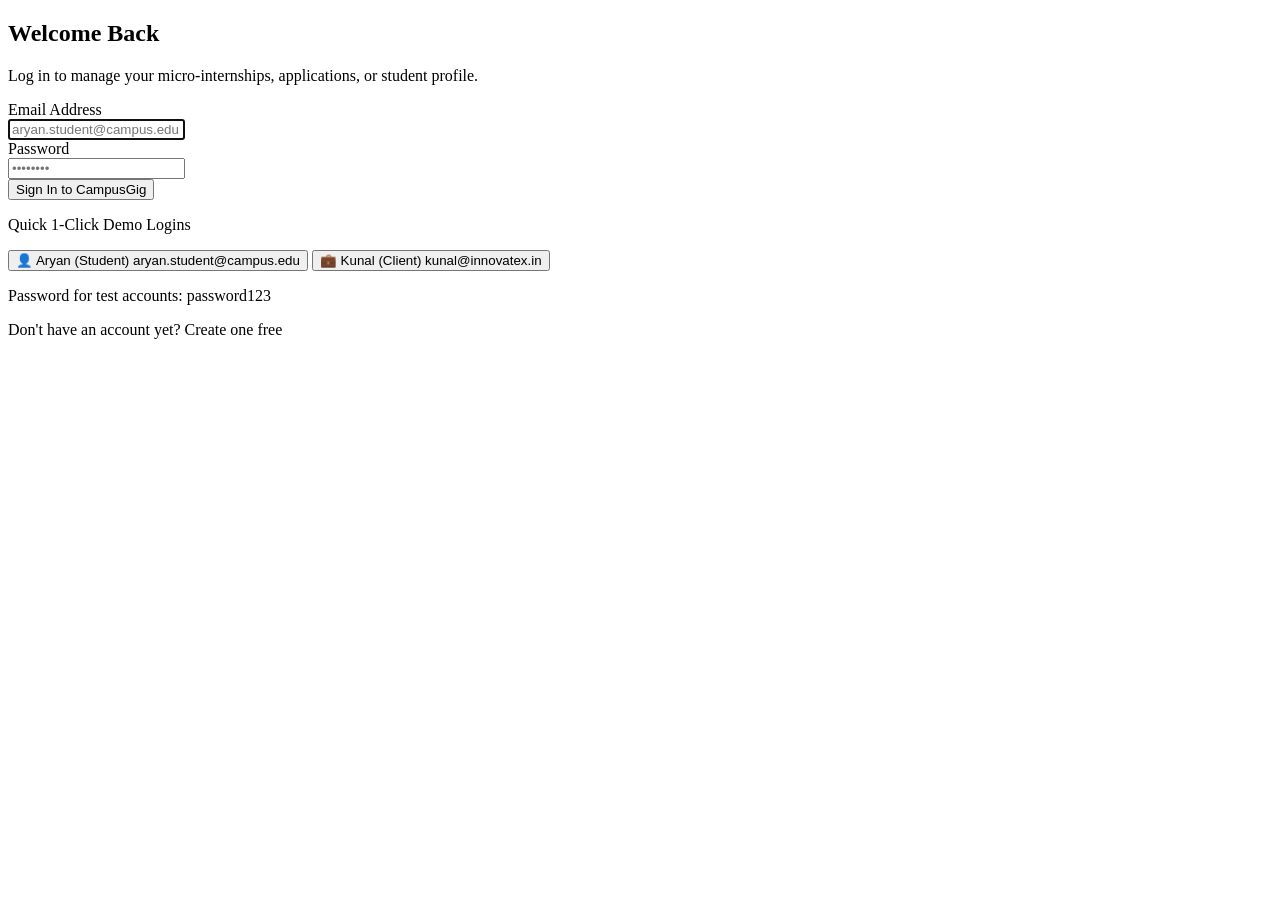
==== src/main/resources/templates/auth/login.html @ 799c5539 "feat: complete CampusGig full-stack micro-internship platform with real company tech internships and" ====
<!DOCTYPE html>
<html xmlns:th="http://www.thymeleaf.org"
      th:replace="~{fragments/layout :: layout(~{::title}, ~{::section})}">
<head>
    <title>Log In - CampusGig</title>
</head>
<body>
<section class="py-16">
    <div class="max-w-md mx-auto px-4 sm:px-6">
        <!-- Card Container -->
        <div class="bg-white rounded-3xl border border-slate-200 p-8 shadow-xl shadow-indigo-500/5">
            <!-- Header -->
            <div class="text-center mb-8">
                <div class="w-12 h-12 rounded-2xl gradient-brand text-white flex items-center justify-center text-xl mx-auto mb-3 shadow-md shadow-indigo-500/20">
                    <i class="fa-solid fa-lock"></i>
                </div>
                <h2 class="text-2xl font-bold text-slate-900 tracking-tight">Welcome Back</h2>
                <p class="text-xs text-slate-500 mt-1">Log in to manage your micro-internships, applications, or student profile.</p>
            </div>

            <!-- Login Form -->
            <form th:action="@{/login}" method="post" class="space-y-4">
                <div>
                    <label for="email" class="block text-xs font-semibold text-slate-700 uppercase tracking-wider mb-1">Email Address</label>
                    <div class="relative">
                        <i class="fa-solid fa-envelope absolute left-3.5 top-3.5 text-slate-400 text-sm"></i>
                        <input type="email" id="email" name="email" required autofocus
                               class="w-full pl-10 pr-4 py-2.5 rounded-xl border border-slate-300 text-sm focus:border-indigo-500 focus:ring-1 focus:ring-indigo-500 transition-colors"
                               placeholder="aryan.student@campus.edu">
                    </div>
                </div>

                <div>
                    <div class="flex justify-between items-center mb-1">
                        <label for="password" class="block text-xs font-semibold text-slate-700 uppercase tracking-wider">Password</label>
                    </div>
                    <div class="relative">
                        <i class="fa-solid fa-key absolute left-3.5 top-3.5 text-slate-400 text-sm"></i>
                        <input type="password" id="password" name="password" required
                               class="w-full pl-10 pr-4 py-2.5 rounded-xl border border-slate-300 text-sm focus:border-indigo-500 focus:ring-1 focus:ring-indigo-500 transition-colors"
                               placeholder="••••••••">
                    </div>
                </div>

                <div class="pt-2">
                    <button type="submit" class="w-full py-3 px-4 bg-indigo-600 hover:bg-indigo-700 text-white font-semibold rounded-xl text-sm shadow-md shadow-indigo-500/20 transition-all">
                        Sign In to CampusGig
                    </button>
                </div>
            </form>

            <!-- Quick Demo Fill Helpers -->
            <div class="mt-8 pt-6 border-t border-slate-200">
                <p class="text-xs font-semibold text-slate-500 uppercase tracking-wider text-center mb-3">
                    <i class="fa-solid fa-bolt text-amber-500 mr-1"></i> Quick 1-Click Demo Logins
                </p>
                <div class="grid grid-cols-2 gap-2 text-xs">
                    <button type="button" onclick="fillDemoCredentials('aryan.student@campus.edu', 'Student')"
                            class="p-2.5 rounded-xl border border-indigo-200 bg-indigo-50/50 hover:bg-indigo-100/60 text-indigo-800 text-left transition-colors">
                        <span class="font-bold block">👤 Aryan (Student)</span>
                        <span class="text-[10px] text-indigo-600 truncate block">aryan.student@campus.edu</span>
                    </button>

                    <button type="button" onclick="fillDemoCredentials('kunal@innovatex.in', 'Client')"
                            class="p-2.5 rounded-xl border border-blue-200 bg-blue-50/50 hover:bg-blue-100/60 text-blue-800 text-left transition-colors">
                        <span class="font-bold block">💼 Kunal (Client)</span>
                        <span class="text-[10px] text-blue-600 truncate block">kunal@innovatex.in</span>
                    </button>
                </div>
                <p class="text-[11px] text-slate-400 text-center mt-2 font-mono">Password for test accounts: password123</p>
            </div>

            <!-- Footer note -->
            <div class="mt-6 text-center text-xs text-slate-600">
                Don't have an account yet? 
                <a th:href="@{/register}" class="font-semibold text-indigo-600 hover:text-indigo-700 ml-1">Create one free</a>
            </div>
        </div>
    </div>
</section>
</body>
</html>
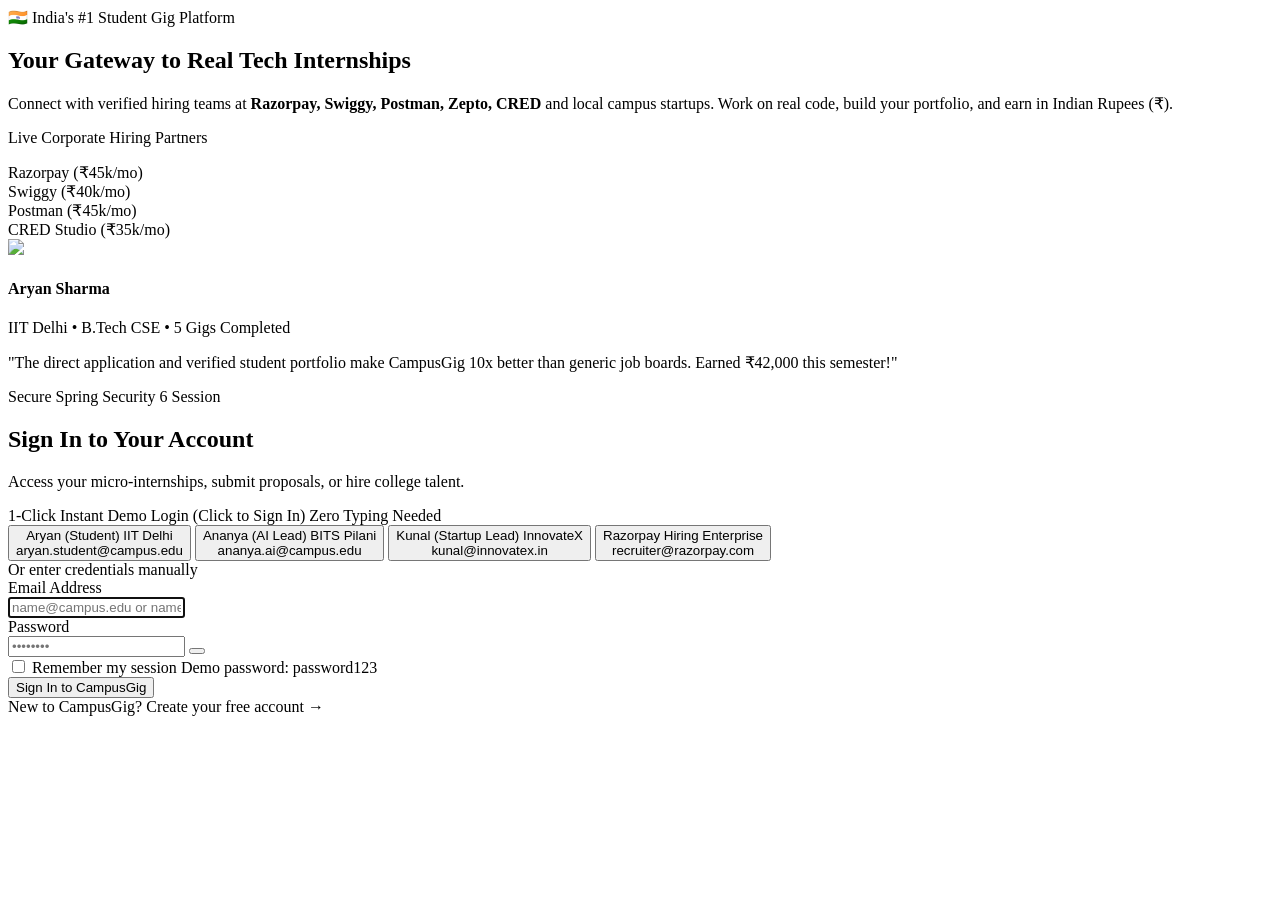
==== commit 7ada8c9c: "fix(auth): resolve template streaming session error, update BCrypt seed passwords to password123, an" ====
--- a/src/main/resources/templates/auth/login.html
+++ b/src/main/resources/templates/auth/login.html
@@ -5,78 +5,251 @@
     <title>Log In - CampusGig</title>
 </head>
 <body>
-<section class="py-16">
-    <div class="max-w-md mx-auto px-4 sm:px-6">
-        <!-- Card Container -->
-        <div class="bg-white rounded-3xl border border-slate-200 p-8 shadow-xl shadow-indigo-500/5">
-            <!-- Header -->
-            <div class="text-center mb-8">
-                <div class="w-12 h-12 rounded-2xl gradient-brand text-white flex items-center justify-center text-xl mx-auto mb-3 shadow-md shadow-indigo-500/20">
-                    <i class="fa-solid fa-lock"></i>
-                </div>
-                <h2 class="text-2xl font-bold text-slate-900 tracking-tight">Welcome Back</h2>
-                <p class="text-xs text-slate-500 mt-1">Log in to manage your micro-internships, applications, or student profile.</p>
+<section class="py-12 sm:py-16">
+    <div class="max-w-6xl mx-auto px-4 sm:px-6 lg:px-8">
+        <!-- Dual Column Split Screen Card -->
+        <div class="bg-white rounded-3xl border border-slate-200 shadow-2xl shadow-indigo-500/10 overflow-hidden grid grid-cols-1 lg:grid-cols-12 min-h-[640px]">
+            
+            <!-- LEFT COLUMN: Brand Showcase & Social Proof (5 cols) -->
+            <div class="lg:col-span-5 bg-gradient-to-br from-indigo-900 via-indigo-800 to-slate-900 p-8 sm:p-10 text-white flex flex-col justify-between relative overflow-hidden">
+                <!-- Background decorative shapes -->
+                <div class="absolute -right-16 -top-16 w-64 h-64 bg-indigo-500/20 rounded-full blur-3xl pointer-events-none"></div>
+                <div class="absolute -left-16 -bottom-16 w-64 h-64 bg-emerald-500/15 rounded-full blur-3xl pointer-events-none"></div>
+
+                <!-- Top brand & badge -->
+                <div class="relative z-10 space-y-4">
+                    <div class="inline-flex items-center space-x-2 px-3 py-1.5 rounded-full bg-white/10 backdrop-blur-md border border-white/15 text-emerald-400 text-xs font-semibold">
+                        <span class="w-2 h-2 rounded-full bg-emerald-400 animate-pulse"></span>
+                        <span>🇮🇳 India's #1 Student Gig Platform</span>
+                    </div>
+
+                    <h2 class="text-2xl sm:text-3xl font-extrabold tracking-tight leading-snug">
+                        Your Gateway to <span class="text-transparent bg-clip-text bg-gradient-to-r from-indigo-300 via-emerald-300 to-teal-200">Real Tech Internships</span>
+                    </h2>
+
+                    <p class="text-xs sm:text-sm text-indigo-100/80 leading-relaxed">
+                        Connect with verified hiring teams at <strong>Razorpay, Swiggy, Postman, Zepto, CRED</strong> and local campus startups. Work on real code, build your portfolio, and earn in Indian Rupees (₹).
+                    </p>
+                </div>
+
+                <!-- Middle: Hiring Companies Badges -->
+                <div class="relative z-10 my-6 py-4 border-y border-white/10">
+                    <p class="text-[11px] uppercase font-bold text-indigo-200/70 tracking-wider mb-3">Live Corporate Hiring Partners</p>
+                    <div class="grid grid-cols-2 gap-2 text-xs">
+                        <div class="flex items-center space-x-2 bg-white/5 backdrop-blur-sm p-2 rounded-xl border border-white/10">
+                            <i class="fa-solid fa-bolt text-indigo-400 text-xs"></i>
+                            <span class="font-semibold text-white">Razorpay (₹45k/mo)</span>
+                        </div>
+                        <div class="flex items-center space-x-2 bg-white/5 backdrop-blur-sm p-2 rounded-xl border border-white/10">
+                            <i class="fa-solid fa-utensils text-orange-400 text-xs"></i>
+                            <span class="font-semibold text-white">Swiggy (₹40k/mo)</span>
+                        </div>
+                        <div class="flex items-center space-x-2 bg-white/5 backdrop-blur-sm p-2 rounded-xl border border-white/10">
+                            <i class="fa-solid fa-network-wired text-amber-400 text-xs"></i>
+                            <span class="font-semibold text-white">Postman (₹45k/mo)</span>
+                        </div>
+                        <div class="flex items-center space-x-2 bg-white/5 backdrop-blur-sm p-2 rounded-xl border border-white/10">
+                            <i class="fa-solid fa-crown text-purple-400 text-xs"></i>
+                            <span class="font-semibold text-white">CRED Studio (₹35k/mo)</span>
+                        </div>
+                    </div>
+                </div>
+
+                <!-- Bottom: Student Testimonial -->
+                <div class="relative z-10 bg-white/10 backdrop-blur-md p-4 rounded-2xl border border-white/15">
+                    <div class="flex items-center space-x-3 mb-2">
+                        <img src="https://images.unsplash.com/photo-1539571696357-5a69c17a67c6?w=100" class="w-10 h-10 rounded-xl object-cover border border-white/30">
+                        <div>
+                            <h4 class="text-xs font-bold text-white">Aryan Sharma</h4>
+                            <p class="text-[10px] text-indigo-200">IIT Delhi • B.Tech CSE • 5 Gigs Completed</p>
+                        </div>
+                        <div class="ml-auto flex text-amber-400 text-[10px]">
+                            <i class="fa-solid fa-star"></i>
+                            <i class="fa-solid fa-star"></i>
+                            <i class="fa-solid fa-star"></i>
+                            <i class="fa-solid fa-star"></i>
+                            <i class="fa-solid fa-star"></i>
+                        </div>
+                    </div>
+                    <p class="text-[11px] text-indigo-100/90 italic leading-relaxed">
+                        "The direct application and verified student portfolio make CampusGig 10x better than generic job boards. Earned ₹42,000 this semester!"
+                    </p>
+                </div>
             </div>
 
-            <!-- Login Form -->
-            <form th:action="@{/login}" method="post" class="space-y-4">
+            <!-- RIGHT COLUMN: Interactive Login Form & 1-Click Demo Logins (7 cols) -->
+            <div class="lg:col-span-7 p-8 sm:p-12 flex flex-col justify-between bg-white">
                 <div>
-                    <label for="email" class="block text-xs font-semibold text-slate-700 uppercase tracking-wider mb-1">Email Address</label>
-                    <div class="relative">
-                        <i class="fa-solid fa-envelope absolute left-3.5 top-3.5 text-slate-400 text-sm"></i>
-                        <input type="email" id="email" name="email" required autofocus
-                               class="w-full pl-10 pr-4 py-2.5 rounded-xl border border-slate-300 text-sm focus:border-indigo-500 focus:ring-1 focus:ring-indigo-500 transition-colors"
-                               placeholder="aryan.student@campus.edu">
-                    </div>
-                </div>
-
-                <div>
-                    <div class="flex justify-between items-center mb-1">
-                        <label for="password" class="block text-xs font-semibold text-slate-700 uppercase tracking-wider">Password</label>
-                    </div>
-                    <div class="relative">
-                        <i class="fa-solid fa-key absolute left-3.5 top-3.5 text-slate-400 text-sm"></i>
-                        <input type="password" id="password" name="password" required
-                               class="w-full pl-10 pr-4 py-2.5 rounded-xl border border-slate-300 text-sm focus:border-indigo-500 focus:ring-1 focus:ring-indigo-500 transition-colors"
-                               placeholder="••••••••">
-                    </div>
-                </div>
-
-                <div class="pt-2">
-                    <button type="submit" class="w-full py-3 px-4 bg-indigo-600 hover:bg-indigo-700 text-white font-semibold rounded-xl text-sm shadow-md shadow-indigo-500/20 transition-all">
-                        Sign In to CampusGig
-                    </button>
-                </div>
-            </form>
-
-            <!-- Quick Demo Fill Helpers -->
-            <div class="mt-8 pt-6 border-t border-slate-200">
-                <p class="text-xs font-semibold text-slate-500 uppercase tracking-wider text-center mb-3">
-                    <i class="fa-solid fa-bolt text-amber-500 mr-1"></i> Quick 1-Click Demo Logins
-                </p>
-                <div class="grid grid-cols-2 gap-2 text-xs">
-                    <button type="button" onclick="fillDemoCredentials('aryan.student@campus.edu', 'Student')"
-                            class="p-2.5 rounded-xl border border-indigo-200 bg-indigo-50/50 hover:bg-indigo-100/60 text-indigo-800 text-left transition-colors">
-                        <span class="font-bold block">👤 Aryan (Student)</span>
-                        <span class="text-[10px] text-indigo-600 truncate block">aryan.student@campus.edu</span>
-                    </button>
-
-                    <button type="button" onclick="fillDemoCredentials('kunal@innovatex.in', 'Client')"
-                            class="p-2.5 rounded-xl border border-blue-200 bg-blue-50/50 hover:bg-blue-100/60 text-blue-800 text-left transition-colors">
-                        <span class="font-bold block">💼 Kunal (Client)</span>
-                        <span class="text-[10px] text-blue-600 truncate block">kunal@innovatex.in</span>
-                    </button>
-                </div>
-                <p class="text-[11px] text-slate-400 text-center mt-2 font-mono">Password for test accounts: password123</p>
-            </div>
-
-            <!-- Footer note -->
-            <div class="mt-6 text-center text-xs text-slate-600">
-                Don't have an account yet? 
-                <a th:href="@{/register}" class="font-semibold text-indigo-600 hover:text-indigo-700 ml-1">Create one free</a>
+                    <!-- Header -->
+                    <div class="mb-6">
+                        <div class="inline-flex items-center space-x-1 px-2.5 py-1 rounded-md bg-indigo-50 text-indigo-700 text-xs font-semibold mb-2">
+                            <i class="fa-solid fa-lock text-[10px] mr-1"></i>
+                            <span>Secure Spring Security 6 Session</span>
+                        </div>
+                        <h1 class="text-2xl sm:text-3xl font-extrabold text-slate-900 tracking-tight">Sign In to Your Account</h1>
+                        <p class="text-xs text-slate-500 mt-1">Access your micro-internships, submit proposals, or hire college talent.</p>
+                    </div>
+
+                    <!-- 1-CLICK INSTANT DEMO LOGINS -->
+                    <div class="mb-6 p-4 rounded-2xl bg-gradient-to-r from-indigo-50/70 via-slate-50 to-emerald-50/50 border border-indigo-100">
+                        <div class="flex items-center justify-between mb-2.5">
+                            <span class="text-xs font-bold text-slate-800 flex items-center">
+                                <i class="fa-solid fa-bolt text-amber-500 mr-1.5 animate-pulse"></i>
+                                <span>1-Click Instant Demo Login (Click to Sign In)</span>
+                            </span>
+                            <span class="text-[10px] font-semibold text-indigo-600 bg-white px-2 py-0.5 rounded-md border border-indigo-200">Zero Typing Needed</span>
+                        </div>
+                        
+                        <div class="grid grid-cols-1 sm:grid-cols-2 gap-2 text-xs">
+                            <!-- Student 1 -->
+                            <button type="button" onclick="quickLogin('aryan.student@campus.edu')"
+                                    class="p-2.5 rounded-xl border border-indigo-200 bg-white hover:bg-indigo-600 hover:text-white text-slate-800 text-left transition-all shadow-sm group">
+                                <div class="flex items-center justify-between">
+                                    <span class="font-bold flex items-center">
+                                        <i class="fa-solid fa-graduation-cap text-indigo-500 group-hover:text-white mr-1.5"></i>
+                                        <span>Aryan (Student)</span>
+                                    </span>
+                                    <span class="text-[9px] font-bold uppercase tracking-wider text-indigo-600 group-hover:text-white bg-indigo-50 group-hover:bg-indigo-500 px-1.5 py-0.5 rounded">IIT Delhi</span>
+                                </div>
+                                <span class="text-[10px] text-slate-400 group-hover:text-indigo-100 block mt-0.5 truncate">aryan.student@campus.edu</span>
+                            </button>
+
+                            <!-- Student 2 (AI Lead) -->
+                            <button type="button" onclick="quickLogin('ananya.ai@campus.edu')"
+                                    class="p-2.5 rounded-xl border border-emerald-200 bg-white hover:bg-emerald-600 hover:text-white text-slate-800 text-left transition-all shadow-sm group">
+                                <div class="flex items-center justify-between">
+                                    <span class="font-bold flex items-center">
+                                        <i class="fa-solid fa-brain text-emerald-500 group-hover:text-white mr-1.5"></i>
+                                        <span>Ananya (AI Lead)</span>
+                                    </span>
+                                    <span class="text-[9px] font-bold uppercase tracking-wider text-emerald-600 group-hover:text-white bg-emerald-50 group-hover:bg-emerald-500 px-1.5 py-0.5 rounded">BITS Pilani</span>
+                                </div>
+                                <span class="text-[10px] text-slate-400 group-hover:text-emerald-100 block mt-0.5 truncate">ananya.ai@campus.edu</span>
+                            </button>
+
+                            <!-- Client 1 (Startup) -->
+                            <button type="button" onclick="quickLogin('kunal@innovatex.in')"
+                                    class="p-2.5 rounded-xl border border-blue-200 bg-white hover:bg-blue-600 hover:text-white text-slate-800 text-left transition-all shadow-sm group">
+                                <div class="flex items-center justify-between">
+                                    <span class="font-bold flex items-center">
+                                        <i class="fa-solid fa-briefcase text-blue-500 group-hover:text-white mr-1.5"></i>
+                                        <span>Kunal (Startup Lead)</span>
+                                    </span>
+                                    <span class="text-[9px] font-bold uppercase tracking-wider text-blue-600 group-hover:text-white bg-blue-50 group-hover:bg-blue-500 px-1.5 py-0.5 rounded">InnovateX</span>
+                                </div>
+                                <span class="text-[10px] text-slate-400 group-hover:text-blue-100 block mt-0.5 truncate">kunal@innovatex.in</span>
+                            </button>
+
+                            <!-- Client 2 (Corporate) -->
+                            <button type="button" onclick="quickLogin('recruiter@razorpay.com')"
+                                    class="p-2.5 rounded-xl border border-teal-200 bg-white hover:bg-teal-600 hover:text-white text-slate-800 text-left transition-all shadow-sm group">
+                                <div class="flex items-center justify-between">
+                                    <span class="font-bold flex items-center">
+                                        <i class="fa-solid fa-building text-teal-500 group-hover:text-white mr-1.5"></i>
+                                        <span>Razorpay Hiring</span>
+                                    </span>
+                                    <span class="text-[9px] font-bold uppercase tracking-wider text-teal-600 group-hover:text-white bg-teal-50 group-hover:bg-teal-500 px-1.5 py-0.5 rounded">Enterprise</span>
+                                </div>
+                                <span class="text-[10px] text-slate-400 group-hover:text-teal-100 block mt-0.5 truncate">recruiter@razorpay.com</span>
+                            </button>
+                        </div>
+                    </div>
+
+                    <!-- Divider -->
+                    <div class="relative my-4">
+                        <div class="absolute inset-0 flex items-center"><div class="w-full border-t border-slate-200"></div></div>
+                        <div class="relative flex justify-center text-[10px] uppercase"><span class="bg-white px-3 text-slate-400 font-bold">Or enter credentials manually</span></div>
+                    </div>
+
+                    <!-- Standard Form -->
+                    <form id="loginForm" th:action="@{/login}" method="post" class="space-y-4">
+                        <div>
+                            <label for="email" class="block text-xs font-semibold text-slate-700 uppercase tracking-wider mb-1">Email Address</label>
+                            <div class="relative">
+                                <i class="fa-solid fa-envelope absolute left-3.5 top-3.5 text-slate-400 text-sm"></i>
+                                <input type="email" id="email" name="email" required autofocus
+                                       class="w-full pl-10 pr-4 py-2.5 rounded-xl border border-slate-300 text-sm focus:border-indigo-500 focus:ring-2 focus:ring-indigo-500/20 transition-all"
+                                       placeholder="name@campus.edu or name@company.in">
+                            </div>
+                        </div>
+
+                        <div>
+                            <div class="flex justify-between items-center mb-1">
+                                <label for="password" class="block text-xs font-semibold text-slate-700 uppercase tracking-wider">Password</label>
+                            </div>
+                            <div class="relative">
+                                <i class="fa-solid fa-key absolute left-3.5 top-3.5 text-slate-400 text-sm"></i>
+                                <input type="password" id="password" name="password" required
+                                       class="w-full pl-10 pr-10 py-2.5 rounded-xl border border-slate-300 text-sm focus:border-indigo-500 focus:ring-2 focus:ring-indigo-500/20 transition-all"
+                                       placeholder="••••••••">
+                                <button type="button" onclick="togglePasswordVisibility()" class="absolute right-3.5 top-3 text-slate-400 hover:text-slate-600 text-sm">
+                                    <i id="passwordToggleIcon" class="fa-regular fa-eye"></i>
+                                </button>
+                            </div>
+                        </div>
+
+                        <div class="flex items-center justify-between text-xs text-slate-600 pt-1">
+                            <label class="flex items-center space-x-2 cursor-pointer">
+                                <input type="checkbox" name="remember-me" class="rounded border-slate-300 text-indigo-600 focus:ring-indigo-500">
+                                <span>Remember my session</span>
+                            </label>
+                            <span class="text-slate-400 font-mono text-[11px]">Demo password: password123</span>
+                        </div>
+
+                        <button type="submit" id="submitBtn"
+                                class="w-full py-3 px-4 bg-indigo-600 hover:bg-indigo-700 text-white font-bold rounded-xl text-sm shadow-md shadow-indigo-500/25 transition-all flex items-center justify-center space-x-2">
+                            <i class="fa-solid fa-arrow-right-to-bracket text-xs"></i>
+                            <span>Sign In to CampusGig</span>
+                        </button>
+                    </form>
+                </div>
+
+                <!-- Footer Sign up CTA -->
+                <div class="mt-6 pt-4 border-t border-slate-100 text-center text-xs text-slate-600">
+                    New to CampusGig?
+                    <a th:href="@{/register}" class="font-bold text-indigo-600 hover:text-indigo-800 ml-1">
+                        Create your free account →
+                    </a>
+                </div>
             </div>
         </div>
     </div>
+
+    <!-- Quick Login Script inside section so layout renders it -->
+    <script>
+        function quickLogin(email) {
+            const emailInput = document.getElementById('email');
+            const passInput = document.getElementById('password');
+            const form = document.getElementById('loginForm');
+            const submitBtn = document.getElementById('submitBtn');
+
+            if (emailInput && passInput && form) {
+                emailInput.value = email;
+                passInput.value = 'password123';
+                
+                // Visual feedback
+                if (submitBtn) {
+                    submitBtn.innerHTML = '<i class="fa-solid fa-circle-notch fa-spin mr-2"></i> Signing In...';
+                    submitBtn.classList.add('opacity-80');
+                }
+                form.submit();
+            }
+        }
+
+        function togglePasswordVisibility() {
+            const passInput = document.getElementById('password');
+            const icon = document.getElementById('passwordToggleIcon');
+            if (passInput) {
+                if (passInput.type === 'password') {
+                    passInput.type = 'text';
+                    icon.className = 'fa-regular fa-eye-slash';
+                } else {
+                    passInput.type = 'password';
+                    icon.className = 'fa-regular fa-eye';
+                }
+            }
+        }
+    </script>
 </section>
 </body>
 </html>
